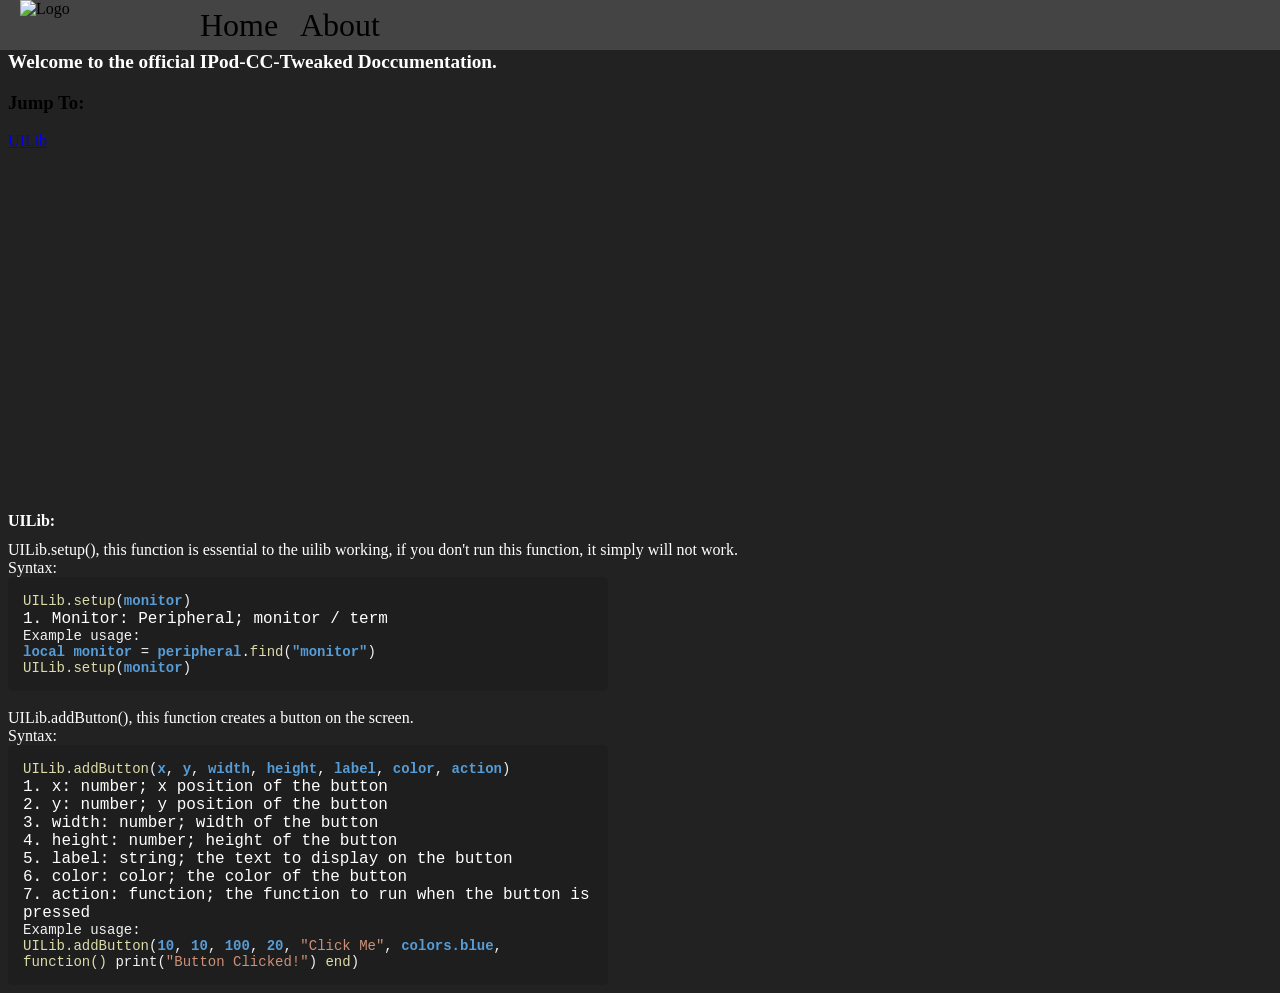
==== website/index.html @ 5e699be9 "Add initial website with pages, assets, scripts Add a basic static website for project documentation" ====
<!DOCTYPE html>
<html lang="en">
<head>
    <link rel="stylesheet" href="style.css" />
    <link rel="icon" type="image/png" href="favicon.png">
    <meta charset="UTF-8">
    <title>Cool Website</title>
    <h1 class="mainheader">Welcome to the official IPod-CC-Tweaked Doccumentation.</h1>
    <h3 class="subheader">Jump To:</h3>
    <a href="#UILib">UILib</a>
    <pre>
<code></code>
    </pre>
</head>
<body class="home-page">
    <!--Images-->
    <img src="logo.png" class="main-logo" alt="Logo"></img>
    <!--Div Classes-->
    <div class="top"></div>
    <div class="home-button">Home</div>
    <div class="about-button">About</div>
    <h1 id="UILib" class="white-text"><br><br><br><br><br><br><br><br><br><br><br><br><br><br><br><br><br>UILib:<br></h1>
    <span class="white-text">UILib.setup(), this function is essential to the uilib working, if you don't run this function, it simply will not work.<br>Syntax:<br></span>
    <div class="le">
        <span class="ln">UILib.setup</span>(<span class="ld">monitor</span>)
        <span class="white-text"><br>1. Monitor: Peripheral; monitor / term</span>
        <span><br>Example usage:<br></span>
        <span class="ld">local monitor </span>= <span class="ld">peripheral</span>.<span class="ln">find</span>(<span class="ld">"monitor"</span>)
        <span class="ln"><br>UILib.setup</span>(<span class="ld">monitor</span>)
    </div>
    <span class="white-text"><br>UILib.addButton(), this function creates a button on the screen.<br>Syntax:<br></span>
    <div class="le">
        <span class="ln">UILib.addButton</span>(<span class="ld">x</span>, <span class="ld">y</span>, <span class="ld">width</span>, <span class="ld">height</span>, <span class="ld">label</span>, <span class="ld">color</span>, <span class="ld">action</span>)
        <span class="white-text"><br>1. x: number; x position of the button<br>2. y: number; y position of the button<br>3. width: number; width of the button<br>4. height: number; height of the button<br>5. label: string; the text to display on the button<br>6. color: color; the color of the button<br>7. action: function; the function to run when the button is pressed</span>
        <span><br>Example usage:<br></span>
        <span class="ln">UILib.addButton</span>(<span class="ld">10</span>, <span class="ld">10</span>, <span class="ld">100</span>, <span class="ld">20</span>, <span class="lg">"Click Me"</span>, <span class="ld">colors.blue</span>, <span class="ln">function()</span> print(<span class="lg">"Button Clicked!"</span>) <span class="ln">end</span>)
    </div>
    <!--Other-->
    <script src="main.js"></script>
</body>
</html>
---- website/style.css ----
* {
    box-sizing: border-box;
}

    .le {
        background-color: #1e1e1e; /* Dark background */
        color: #f1f1f1; /* Light text */
        font-family: 'Courier New', Courier, monospace;
        padding: 15px;
        border-radius: 5px;
        width: 600px;
        font-size: 14px;
    }
    .lpt { color: #aaaaaa; } /* Gray > */
    .ld { color: #569cd6; font-weight: bold; } /* Blue (e.g. if, then) */
    .ln { color: #dcdcaa; } /* Yellowish-white */
    .lg { color: #ce9178; } /* Orange/Brown */
    .lt { color: #b5cea8; } /* Light green/gray for output */

body {
    background-color: #222;

    background-size: auto;
}

.top {
    position: fixed;
    top: 0px;
    left: 0px;
    width: 100%;
    height: 50px;
    background-color: #444;
}

.main-logo {
    z-index: 1;
    top: 0px;
    left: 10px;
    width: 145px;
    height: 50px;
    display: block;
    margin-left: 10px;
    margin-top: 0px;
    position: fixed;
}

.home-button {
    z-index: 1;
    top: 7px;
    left: 200px;
    width: 80px;
    height: 38px;
    font-size: 32px;
    display: block;
    position: fixed;
}
.home-button:hover {
    background-color: #fff;
    cursor: pointer;
}
.about-button {
    z-index: 1;
    top: 7px;
    left: 300px;
    width: 80px;
    height: 38px;
    font-size: 32px;
    display: block;
    position: fixed;
}

.about-button:hover {
    background-color: #fff;
    cursor: pointer;
}

body {
    nav-down: auto;
    padding-top: 30px;
}

.mainheader {
    color: #fff;
    font-size: larger;
}

.white-text {
    color: #fff;
    font-size: medium;
}
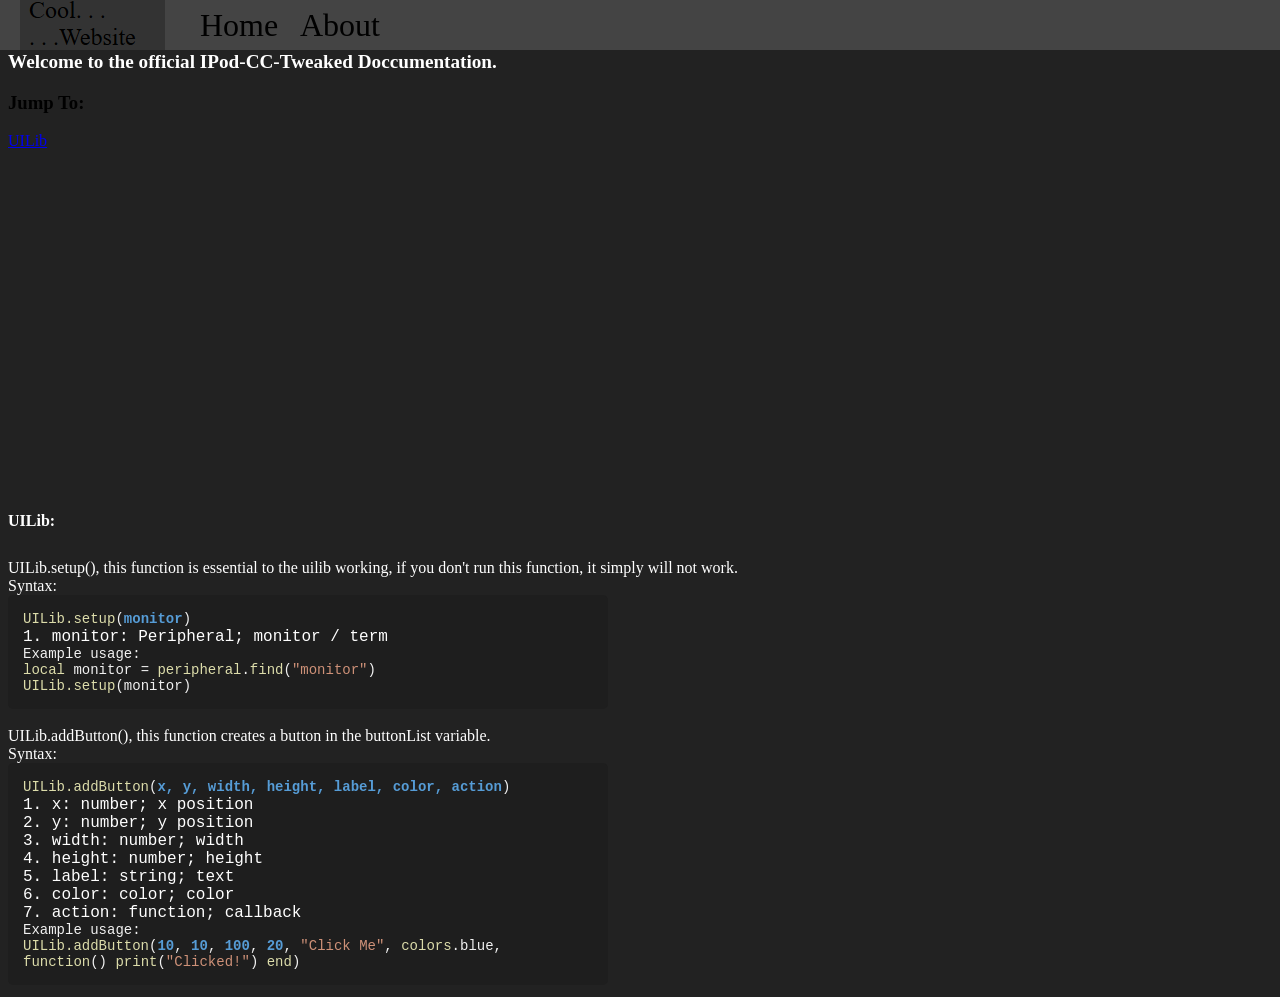
==== commit 475125da: "Add dynamic docs renderer and container Replace the hardcoded documentation in index.html with a <di" ====
--- a/website/index.html
+++ b/website/index.html
@@ -20,21 +20,7 @@
     <div class="home-button">Home</div>
     <div class="about-button">About</div>
     <h1 id="UILib" class="white-text"><br><br><br><br><br><br><br><br><br><br><br><br><br><br><br><br><br>UILib:<br></h1>
-    <span class="white-text">UILib.setup(), this function is essential to the uilib working, if you don't run this function, it simply will not work.<br>Syntax:<br></span>
-    <div class="le">
-        <span class="ln">UILib.setup</span>(<span class="ld">monitor</span>)
-        <span class="white-text"><br>1. Monitor: Peripheral; monitor / term</span>
-        <span><br>Example usage:<br></span>
-        <span class="ld">local monitor </span>= <span class="ld">peripheral</span>.<span class="ln">find</span>(<span class="ld">"monitor"</span>)
-        <span class="ln"><br>UILib.setup</span>(<span class="ld">monitor</span>)
-    </div>
-    <span class="white-text"><br>UILib.addButton(), this function creates a button on the screen.<br>Syntax:<br></span>
-    <div class="le">
-        <span class="ln">UILib.addButton</span>(<span class="ld">x</span>, <span class="ld">y</span>, <span class="ld">width</span>, <span class="ld">height</span>, <span class="ld">label</span>, <span class="ld">color</span>, <span class="ld">action</span>)
-        <span class="white-text"><br>1. x: number; x position of the button<br>2. y: number; y position of the button<br>3. width: number; width of the button<br>4. height: number; height of the button<br>5. label: string; the text to display on the button<br>6. color: color; the color of the button<br>7. action: function; the function to run when the button is pressed</span>
-        <span><br>Example usage:<br></span>
-        <span class="ln">UILib.addButton</span>(<span class="ld">10</span>, <span class="ld">10</span>, <span class="ld">100</span>, <span class="ld">20</span>, <span class="lg">"Click Me"</span>, <span class="ld">colors.blue</span>, <span class="ln">function()</span> print(<span class="lg">"Button Clicked!"</span>) <span class="ln">end</span>)
-    </div>
+    <div id="docs-container"></div>
     <!--Other-->
     <script src="main.js"></script>
 </body>
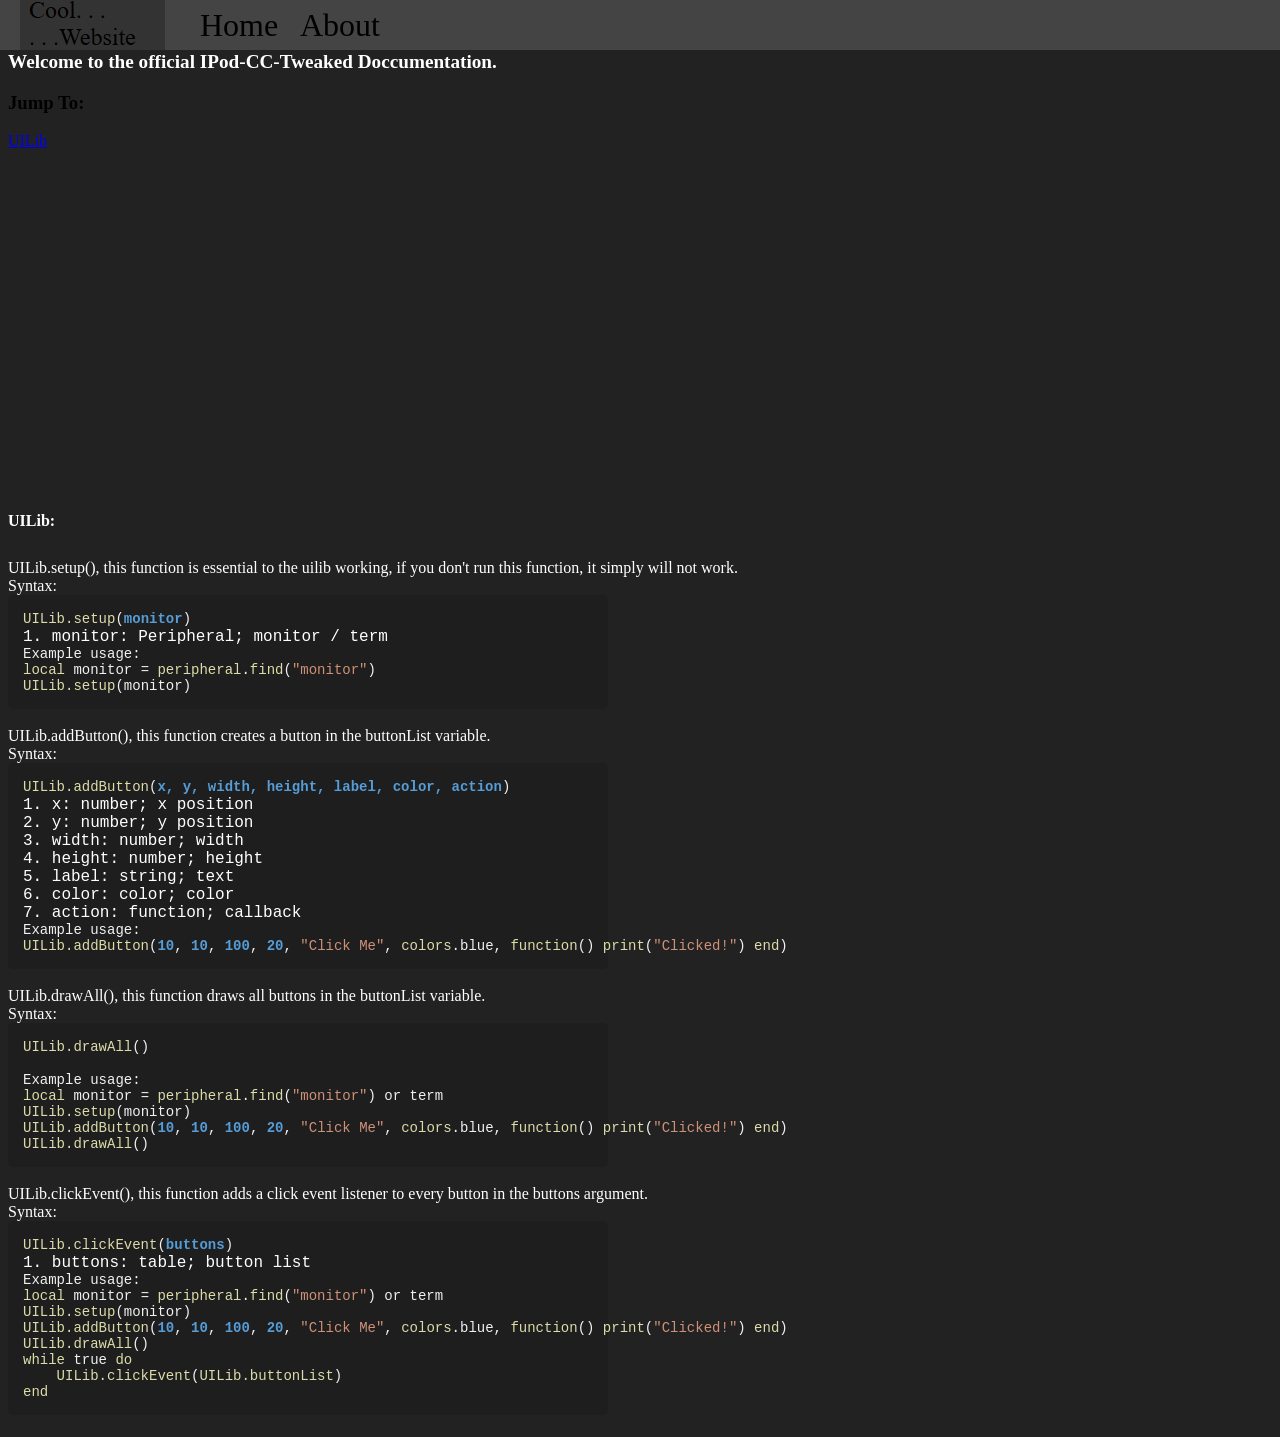
==== commit f8c26fe8: "Move docs to website, add docs & whitespace class Trim README to point users to the hosted website d" ====
--- a/website/index.html
+++ b/website/index.html
@@ -16,6 +16,7 @@
     <!--Images-->
     <img src="logo.png" class="main-logo" alt="Logo"></img>
     <!--Div Classes-->
+    <div class="white-space"></div>
     <div class="top"></div>
     <div class="home-button">Home</div>
     <div class="about-button">About</div>
--- a/website/style.css
+++ b/website/style.css
@@ -87,4 +87,8 @@
 .white-text {
     color: #fff;
     font-size: medium;
+}
+
+.white-space {
+    white-space: pre;
 }
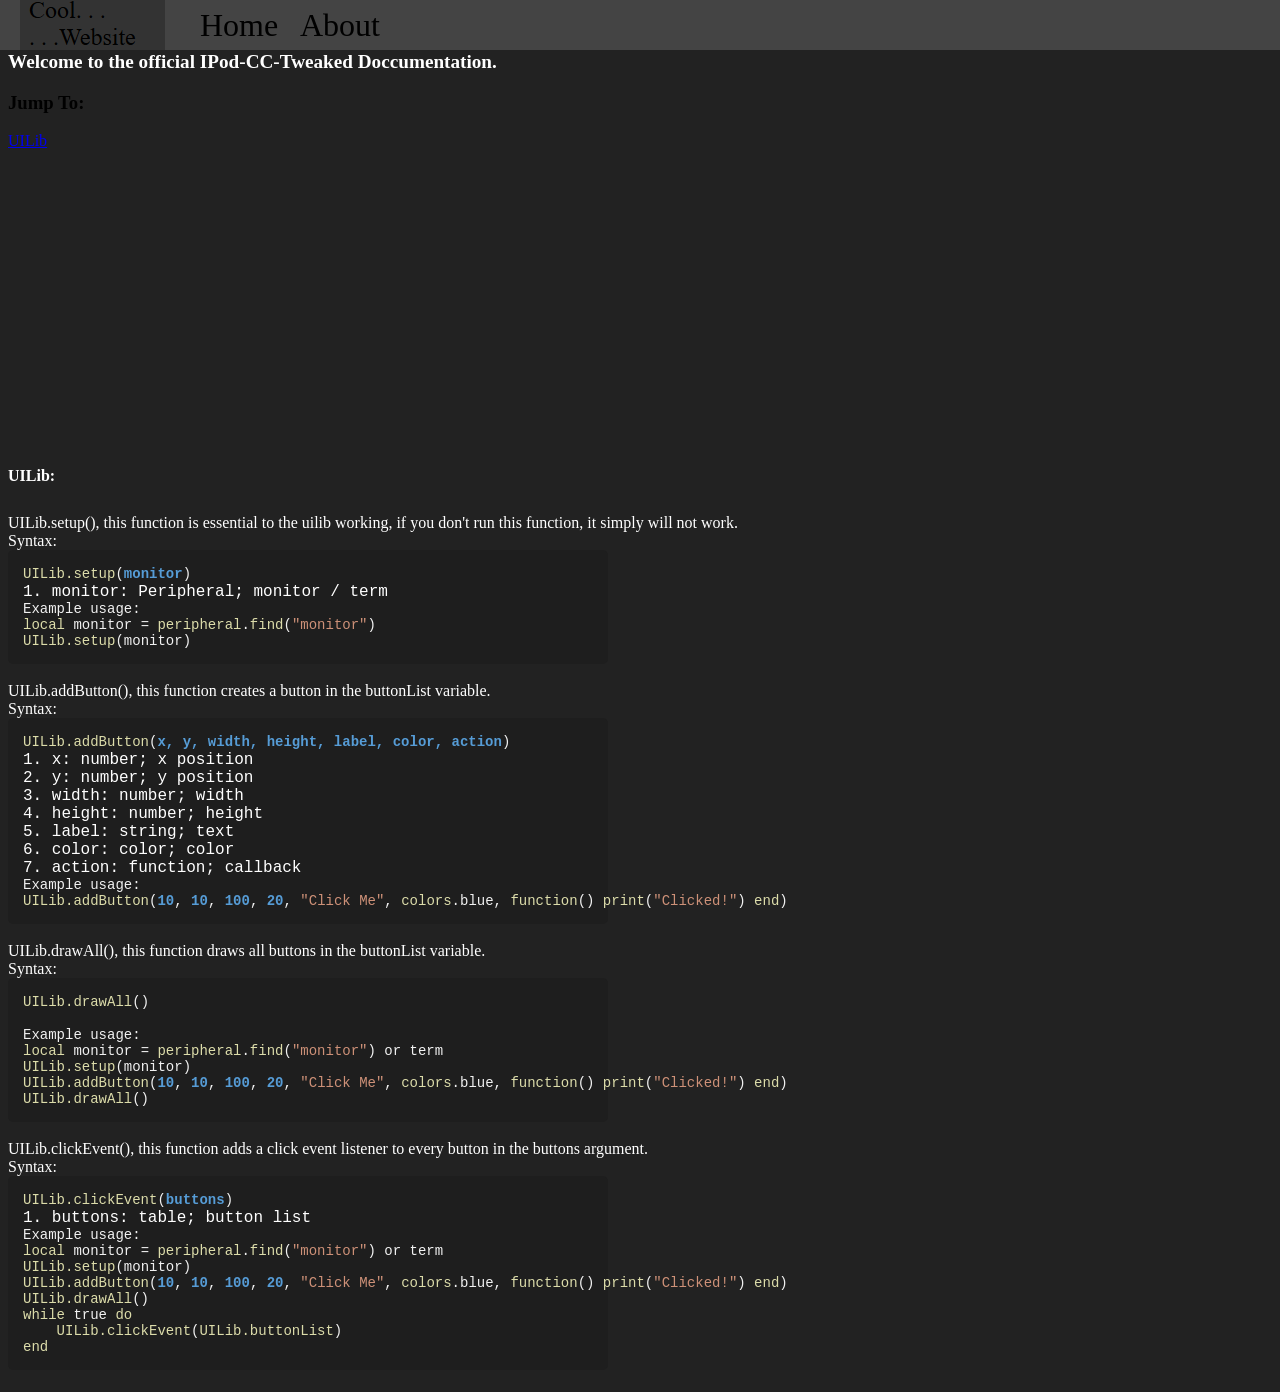
==== commit fd243d4c: "Fix HTML structure and remove empty code block Update website/index.html to correct the document str" ====
--- a/website/index.html
+++ b/website/index.html
@@ -5,14 +5,11 @@
     <link rel="icon" type="image/png" href="favicon.png">
     <meta charset="UTF-8">
     <title>Cool Website</title>
+</head>
+<body class="home-page">
     <h1 class="mainheader">Welcome to the official IPod-CC-Tweaked Doccumentation.</h1>
     <h3 class="subheader">Jump To:</h3>
     <a href="#UILib">UILib</a>
-    <pre>
-<code></code>
-    </pre>
-</head>
-<body class="home-page">
     <!--Images-->
     <img src="logo.png" class="main-logo" alt="Logo"></img>
     <!--Div Classes-->
